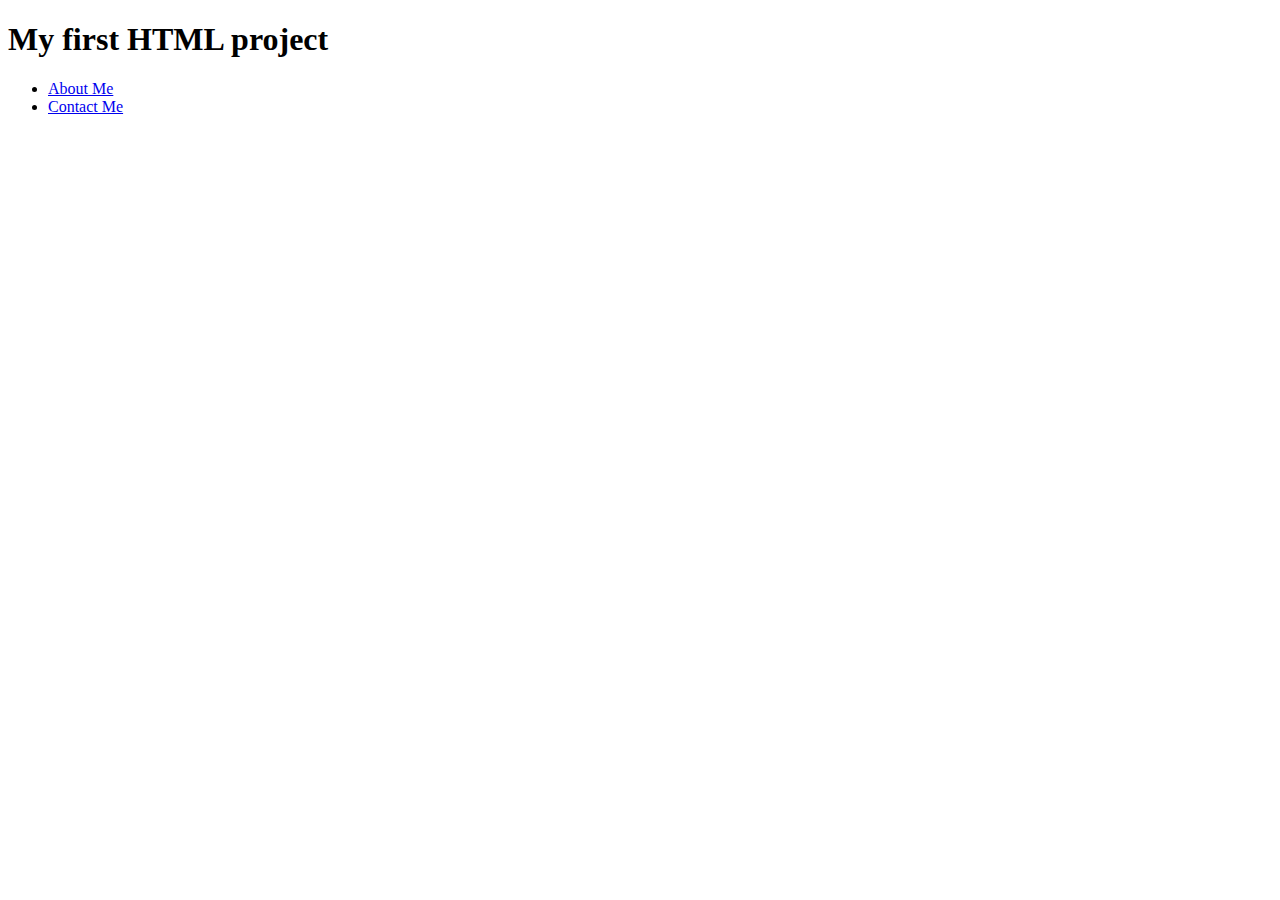
==== index.html @ 17424ec9 "first commit" ====
<!DOCTYPE html>
<html lang="en">
<head>
    <meta charset="UTF-8">
    <meta name="viewport" content="width=device-width, initial-scale=1.0">
    <title>Lab: Using HTML with Version Control</title>
</head>
<body>
    <header>
        <h1> My first HTML project</h1>
        <nav>
            <ul>
                <li><a href="./about/">About Me</a></li>
                <li><a href="./contact">Contact Me</a></li>
            </ul>
        </nav>
    </header>
    
</body>
</html>
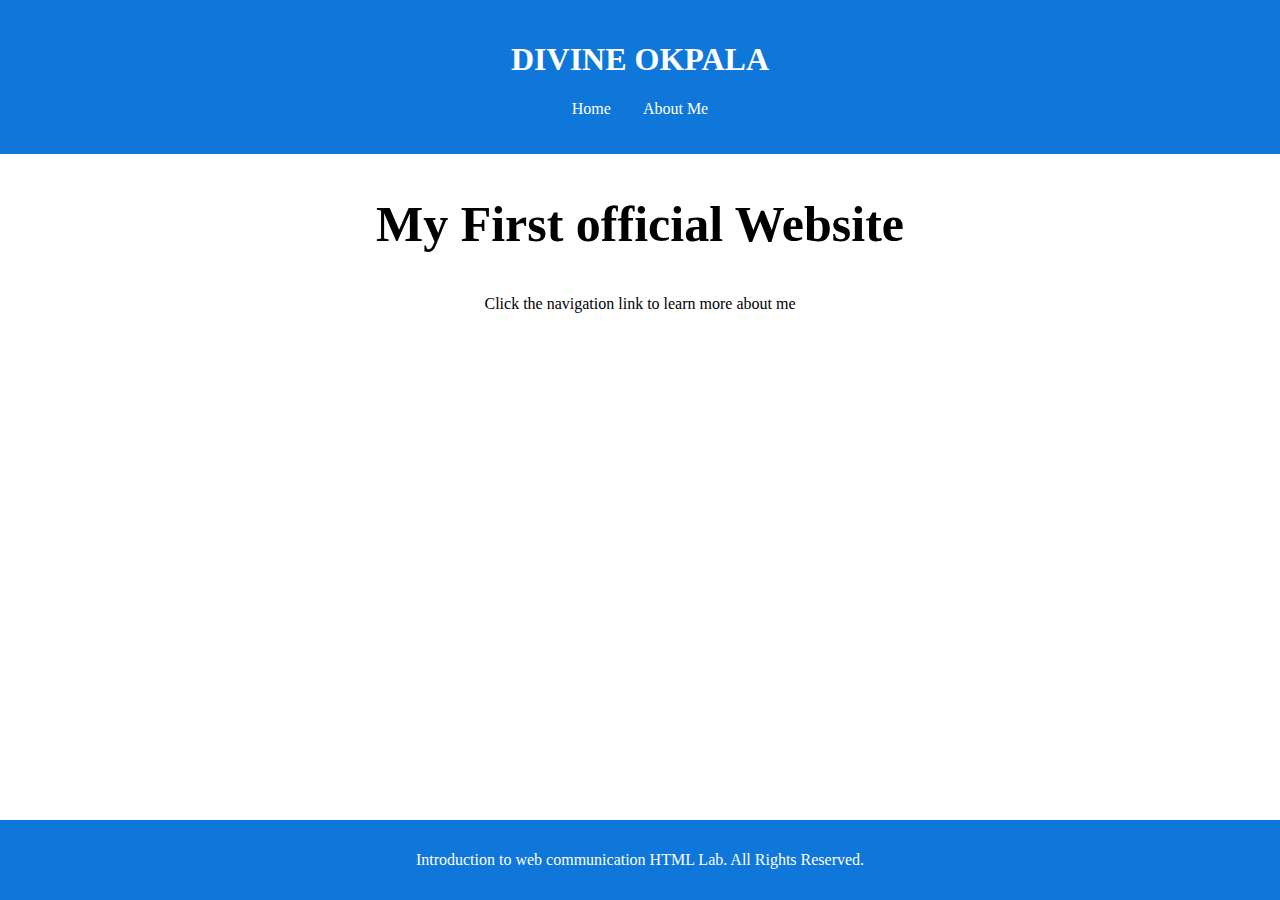
==== commit 1b2a015e: "created a css file" ====
--- a/index.html
+++ b/index.html
@@ -4,17 +4,27 @@
     <meta charset="UTF-8">
     <meta name="viewport" content="width=device-width, initial-scale=1.0">
     <title>Lab: Using HTML with Version Control</title>
+    <link rel="stylesheet" href="./style.css">
 </head>
 <body>
     <header>
-        <h1> My first HTML project</h1>
+        <h1> DIVINE OKPALA</h1>
         <nav>
             <ul>
-                <li><a href="./about/">About Me</a></li>
-                <li><a href="./contact">Contact Me</a></li>
+                <li><a href="index.html">Home</a></li>
+                <li><a href="about.html">About Me</a></li>
             </ul>
         </nav>
     </header>
-    
+    <div class="container">
+        <main>
+            <h2>My First official Website</h2>
+            <p>Click the navigation link to learn more about me</p>
+        </main>
+
+    </div>
+    <footer>
+        <p>Introduction to web communication HTML Lab. All Rights Reserved.</p>
+    </footer>
 </body>
 </html>--- a/style.css
+++ b/style.css
@@ -0,0 +1,70 @@
+body {
+    width: 100%;
+    height: 100%;
+    margin: 0;
+ }
+header {
+    background-color: #0e77d9;
+    color: white;
+    padding: 20px 0;
+    text-align: center;
+ }
+ nav ul {
+    display: flex;
+    list-style: none;
+    justify-content: center;
+    padding-left: 0;
+ 
+ }
+ 
+ nav a {
+    border-radius: 10px;
+    color: white;
+    padding: 1em;
+    text-decoration: none;
+ }
+ 
+ nav a:hover {
+    background-color: #f8fdff;
+    color: black;
+ }
+ .container{
+    width: 100%;
+    height: 100%;
+ }
+main h2{
+  font-size: 50px;
+  text-align: center;
+ }
+
+ main p{
+    text-align: center;
+ }
+ footer {
+    background-color: #0e77d9;
+    color: white;
+    text-align: center;
+    padding: 15px 0;
+    position: absolute;
+    bottom: 0;
+    width: 100%;
+}
+
+ @media (max-width: 768px) {
+    header h1 {
+        font-size: 2rem;
+    }
+
+    nav ul li {
+        display: block;
+        margin-bottom: 10px;
+    }
+
+    nav ul li a {
+        font-size: 1.5rem;
+    }
+
+    .container {
+        padding: 1rem;
+    }
+}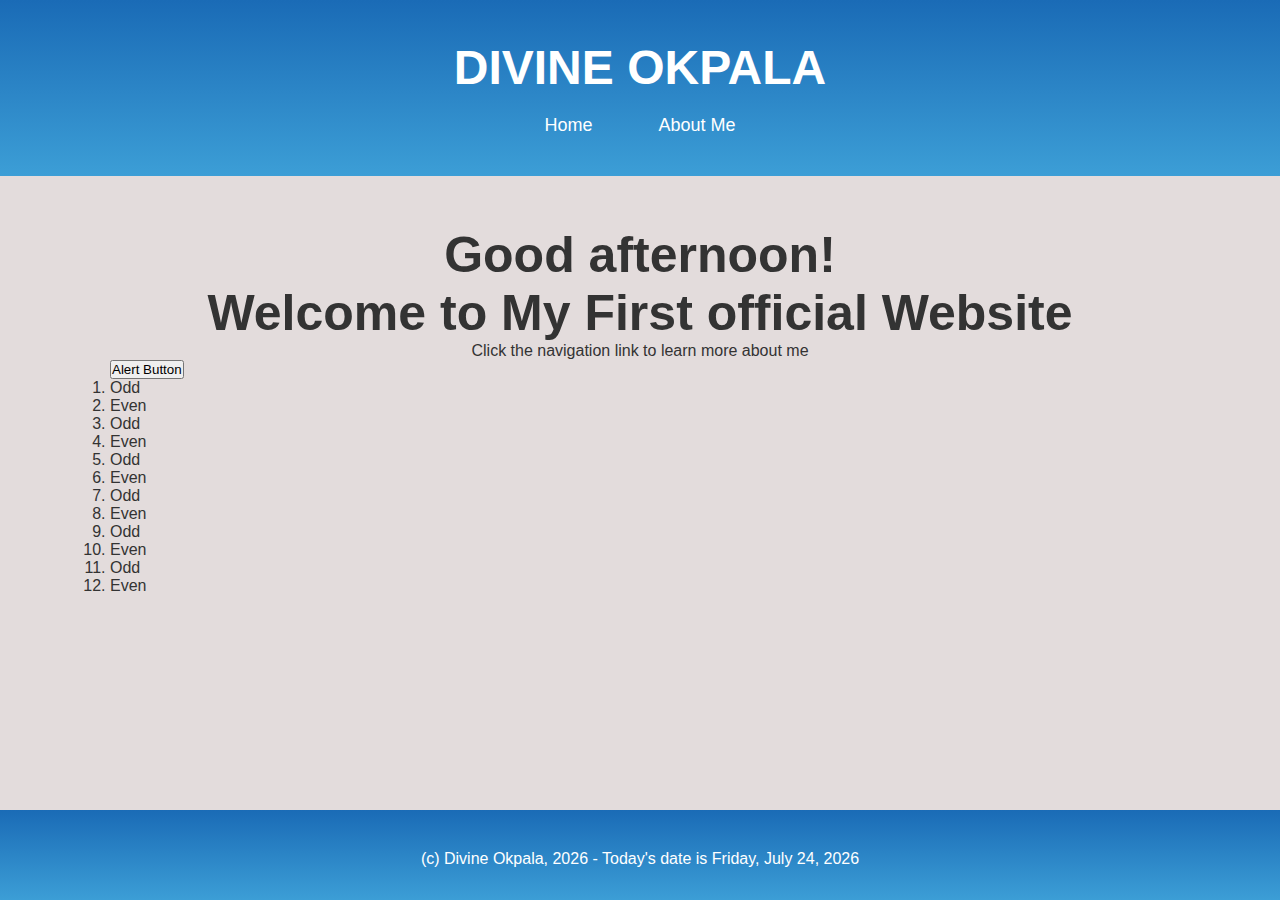
==== commit 254930b7: "added ID attributes" ====
--- a/index.html
+++ b/index.html
@@ -18,13 +18,23 @@
     </header>
     <div class="container">
         <main>
-            <h2>My First official Website</h2>
+            <h2 id="greeting" class="f"></h2>
+            <h2>Welcome to My First official Website</h2>
             <p>Click the navigation link to learn more about me</p>
+
+            <!-- Button to show alert -->
+            <button id="btn-alert">Alert Button</button>
+
+        <!-- Ordered List to be populated with JS -->
+        <ol id="numbers"></ol>
         </main>
+
+        
 
     </div>
     <footer>
-        <p>Introduction to web communication HTML Lab. All Rights Reserved.</p>
+        <p id="gettingdate">Introduction to web communication HTML Lab. All Rights Reserved.</p>
     </footer>
 </body>
+<script src="home.js"></script>
 </html>--- a/style.css
+++ b/style.css
@@ -1,37 +1,55 @@
+/* effect for the webpage body */
+*{
+   margin: 0;
+   padding: 0;
+   box-sizing: border-box;
+}
+
 body {
-    width: 100%;
-    height: 100%;
-    margin: 0;
- }
+   font-family: sans-serif;
+   background: rgb(227, 220, 220);
+   color: #333;
+   
+}
+
 header {
-    background-color: #0e77d9;
-    color: white;
-    padding: 20px 0;
-    text-align: center;
- }
- nav ul {
-    display: flex;
-    list-style: none;
-    justify-content: center;
-    padding-left: 0;
- 
- }
- 
- nav a {
-    border-radius: 10px;
-    color: white;
-    padding: 1em;
-    text-decoration: none;
- }
- 
- nav a:hover {
-    background-color: #f8fdff;
-    color: black;
- }
- .container{
-    width: 100%;
-    height: 100%;
- }
+   background: linear-gradient( #1a6bb6, #3c9ed6);
+   color: white;
+   text-align: center;
+   padding: 40px 20px;
+}
+
+header h1 {
+   font-size: 3em;
+   margin-bottom: 20px;
+}
+
+header nav ul {
+   display: flex;
+   list-style: none;
+   justify-content: center;
+   gap: 30px;
+   padding-left: 0;
+}
+
+header nav a {
+   border-radius: 10px;
+   color: white;
+   padding: 1em;
+   text-decoration: none;
+   font-size: large;
+}
+
+header nav a:hover {
+   background-color: #f8fdff;
+   color: black;
+}
+
+.container {
+   max-width: 1100px;
+   margin: 30px auto;
+   padding: 20px;
+}
 main h2{
   font-size: 50px;
   text-align: center;
@@ -41,14 +59,17 @@
     text-align: center;
  }
  footer {
-    background-color: #0e77d9;
-    color: white;
-    text-align: center;
-    padding: 15px 0;
-    position: absolute;
-    bottom: 0;
-    width: 100%;
+   background: linear-gradient( #1a6bb6, #3c9ed6);
+   color: white;
+   text-align: center;
+   padding: 40px;
+   position: absolute;
+   bottom: 0;
+   height: 90px;
+   width: 100%;
 }
+
+/* To make the webpage Responsive */
 
  @media (max-width: 768px) {
     header h1 {
